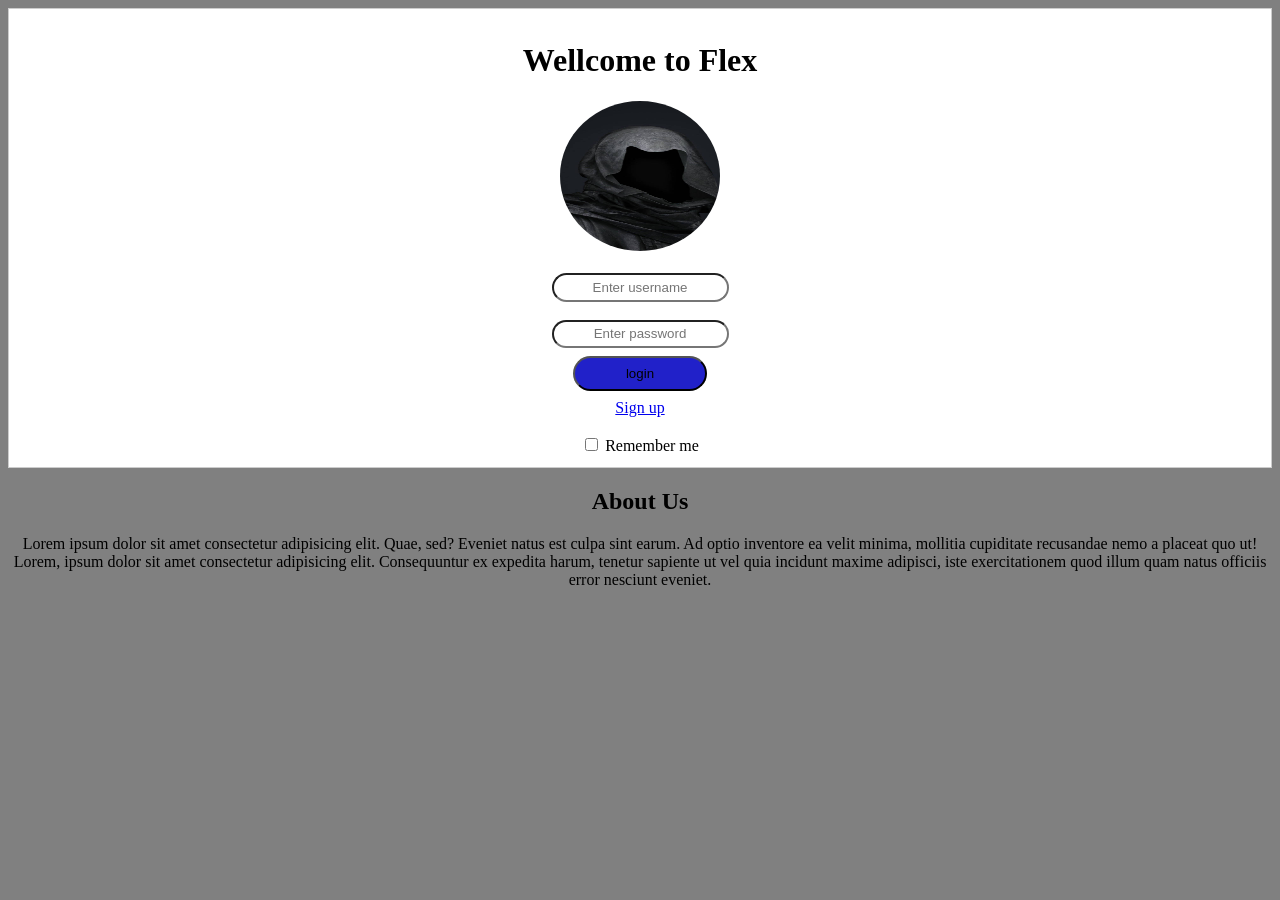
==== codes/index.html @ 7de77fe0 "new update test 2" ====
<!DOCTYPE html>
<html lang="en">
<head>
    <meta charset="UTF-8">
    <meta http-equiv="X-UA-Compatible" content="IE=edge">
    <meta name="viewport" content="width=device-width, initial-scale=1.0">
    <title>Wellcome page</title>
    <link rel="stylesheet" href="styles.css">
    <link rel="stylesheet" href="fontawesome-free-6.1.1-web/css/all.css">
    <link rel="script" href="text.js">
</head>
<body>
  <div class="wellcome">
        <h1>Wellcome to Flex</h1>
        <div class="imgcontainer">
            <img src="image/g.jpg" alt="Avatar" class="avatar" height="150em" >
        </div>
        <form action="home page.html">  
        <div class="main-page">
                <label for="username">
                <!-- <b>USERNAME<b> -->
                </label>
                <br>
            <input type="email" placeholder="Enter username" name="username"required class="logfrom" autocomplete="email">
            <br>
                <label for="password">
                <!-- <b>PASSWORD</b> -->
                </label>
                <br>
            <input type="password" placeholder="Enter password" name="password"required class="logfrom" minlength="4" maxlength="9" autocomplete="current-password">
            <br>
            <button type="submit">
              <!-- <a href="home page.html">Login</a> -->
              login
            </button>
            <div class="sign-up"><a href="sign-up.html">Sign up</a></div>
            <br>
            <label>
                <input type="checkbox" check="check" name="remember">
                Remember me
            </label>
       </div>
    </form>
  </div>
  <br>
  <div class="about">
      <h2>About Us</h2>
      Lorem ipsum dolor sit amet consectetur adipisicing elit. Quae, sed? Eveniet natus est culpa sint earum. Ad optio inventore ea velit minima, mollitia cupiditate recusandae nemo a placeat quo ut! <br>
      Lorem, ipsum dolor sit amet consectetur adipisicing elit. Consequuntur ex expedita harum, tenetur sapiente ut vel quia incidunt maxime adipisci, iste exercitationem quod illum quam natus officiis error nesciunt eveniet.
  </div>
</body>
</html>
---- codes/styles.css ----
html{
    background-color: gray;
}
.wellcome{
    background-color: rgb(255, 255, 255);
    text-align: center;
    color: black;
    display: inline-block;
    border: 1px solid #ccc;
    box-sizing: border-box;
    width: 100%;
    padding: 12px;
    margin: auto;
    position: relative;
}
img.avatar {
    width: 10em;
    border-radius: 50%;
}
button{
    background-color: rgb(33, 33, 201);
    border-radius: 20px;
    padding: 8px;
    margin: 8px;
    cursor: pointer;
     width: 10em; 
}
button a{
    color: rgb(0, 0, 0);
}
.sign-up a:hover{
  color: red;
}
button:hover{
    background-color:rgb(42, 42, 252);
    color: white;
    transform:scale(1.08,1.05) ;
}
.about{
    text-align: center;
}
.logfrom{
    border-radius: 20px;
    height: 1.7em;
    text-align: center;
}
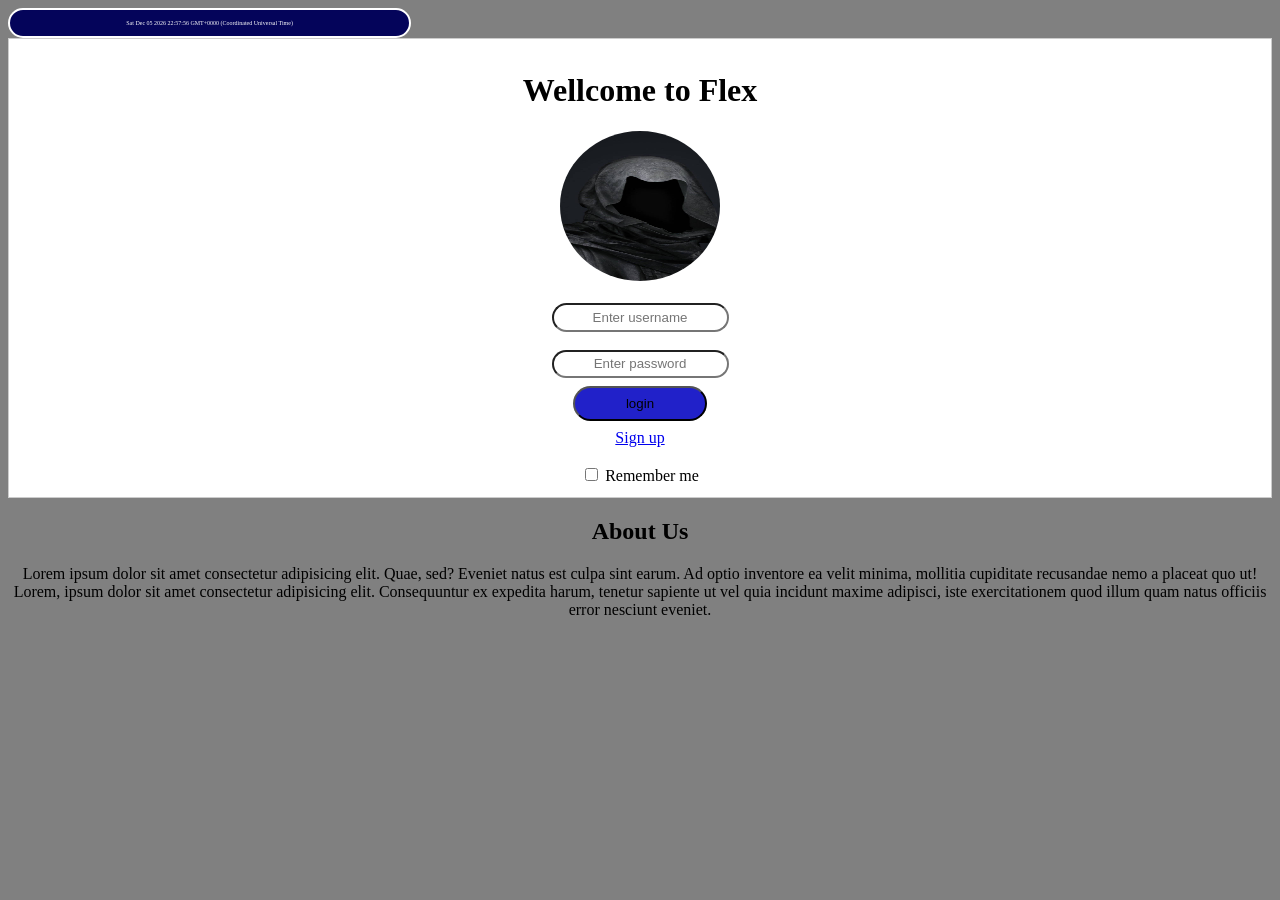
==== commit 29cd8350: "flew world new home page" ====
--- a/codes/index.html
+++ b/codes/index.html
@@ -7,9 +7,13 @@
     <title>Wellcome page</title>
     <link rel="stylesheet" href="styles.css">
     <link rel="stylesheet" href="fontawesome-free-6.1.1-web/css/all.css">
-    <link rel="script" href="text.js">
 </head>
 <body>
+    <div class="date"><b></b></div>
+      <script>var myDate2= document.getElementsByClassName("date");
+        myDate2
+        myDate2[0].innerHTML=Date();
+      </script>
   <div class="wellcome">
         <h1>Wellcome to Flex</h1>
         <div class="imgcontainer">
@@ -27,7 +31,7 @@
                 <!-- <b>PASSWORD</b> -->
                 </label>
                 <br>
-            <input type="password" placeholder="Enter password" name="password"required class="logfrom" minlength="4" maxlength="9" autocomplete="current-password">
+            <input id="password" type="password" placeholder="Enter password" name="password"required class="logfrom" minlength="4" maxlength="9" autocomplete="current-password">
             <br>
             <button type="submit">
               <!-- <a href="home page.html">Login</a> -->
--- a/codes/styles.css
+++ b/codes/styles.css
@@ -43,4 +43,14 @@
     border-radius: 20px;
     height: 1.7em;
     text-align: center;
+}
+.date{
+    border: 2px white solid;
+    border-radius: 20px;
+    background-color: rgb(4, 4, 90);
+    text-align: center;
+   width: 30%;
+   color: white;
+   font-size: 30%;
+   padding: 10px;
 }
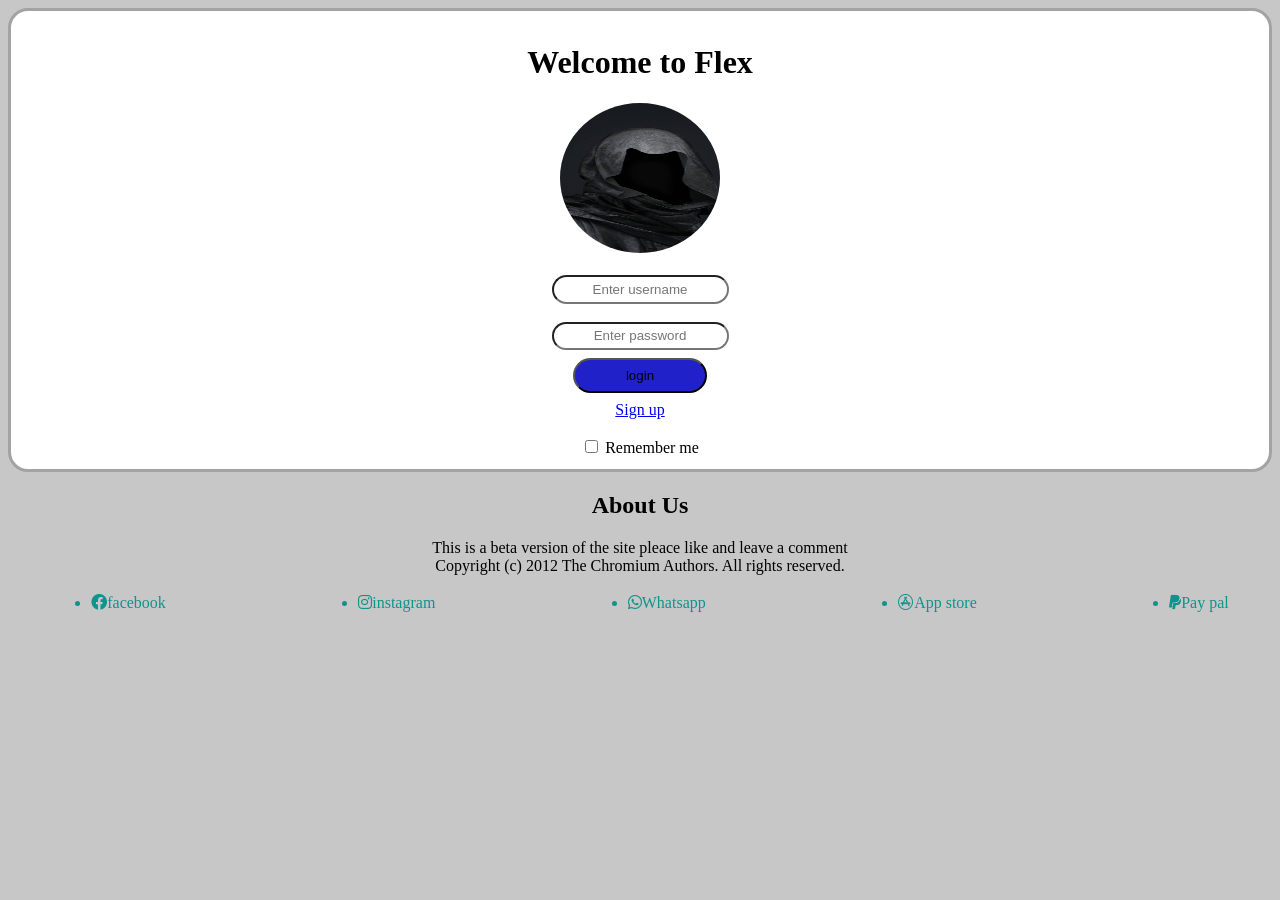
==== commit fd08baeb: "j code try again" ====
--- a/codes/index.html
+++ b/codes/index.html
@@ -4,18 +4,14 @@
     <meta charset="UTF-8">
     <meta http-equiv="X-UA-Compatible" content="IE=edge">
     <meta name="viewport" content="width=device-width, initial-scale=1.0">
-    <title>Wellcome page</title>
+    <title>welcome page</title>
     <link rel="stylesheet" href="styles.css">
     <link rel="stylesheet" href="fontawesome-free-6.1.1-web/css/all.css">
 </head>
 <body>
-    <div class="date"><b></b></div>
-      <script>var myDate2= document.getElementsByClassName("date");
-        myDate2
-        myDate2[0].innerHTML=Date();
-      </script>
+   
   <div class="wellcome">
-        <h1>Wellcome to Flex</h1>
+        <h1>Welcome to Flex</h1>
         <div class="imgcontainer">
             <img src="image/g.jpg" alt="Avatar" class="avatar" height="150em" >
         </div>
@@ -49,8 +45,18 @@
   <br>
   <div class="about">
       <h2>About Us</h2>
-      Lorem ipsum dolor sit amet consectetur adipisicing elit. Quae, sed? Eveniet natus est culpa sint earum. Ad optio inventore ea velit minima, mollitia cupiditate recusandae nemo a placeat quo ut! <br>
-      Lorem, ipsum dolor sit amet consectetur adipisicing elit. Consequuntur ex expedita harum, tenetur sapiente ut vel quia incidunt maxime adipisci, iste exercitationem quod illum quam natus officiis error nesciunt eveniet.
-  </div>
+       This is a beta version of the site pleace like and leave a comment
+       <br>
+        Copyright (c) 2012 The Chromium Authors. All rights reserved.
+        <br>
+        <br>
+        <ul class="sponsor">
+       <li> <i class="fab fa-facebook"></i>facebook </li>
+       <li><i class="fab fa-instagram"></i>instagram</li> 
+       <li> <i class="fab fa-whatsapp"></i>Whatsapp</li>
+       <li><i class="fab fa-app-store"></i>App store</li>
+       <li> <i class="fab fa-paypal"></i>Pay pal</li>
+       </ul>
+    </div>
 </body>
 </html>
--- a/codes/styles.css
+++ b/codes/styles.css
@@ -1,16 +1,19 @@
 html{
-    background-color: gray;
+    background-color: rgb(200, 199, 199);
 }
 .wellcome{
+    position: relative;
     background-color: rgb(255, 255, 255);
     text-align: center;
     color: black;
     display: inline-block;
-    border: 1px solid #ccc;
+    border: 3px solid rgb(163, 163, 163);
+    border-radius: 20px;
     box-sizing: border-box;
     width: 100%;
+    justify-content: center;
     padding: 12px;
-    margin: auto;
+   
     position: relative;
 }
 img.avatar {
@@ -44,6 +47,9 @@
     height: 1.7em;
     text-align: center;
 }
+.logfrom:hover{
+    transform:scale(1.08,1.05) ;
+}
 .date{
     border: 2px white solid;
     border-radius: 20px;
@@ -53,4 +59,11 @@
    color: white;
    font-size: 30%;
    padding: 10px;
+}
+.sponsor{
+    display: flex;
+    justify-content: space-between;
+   margin: 1px auto;
+   color: rgb(15, 147, 140);
+   width: 90%;
 }
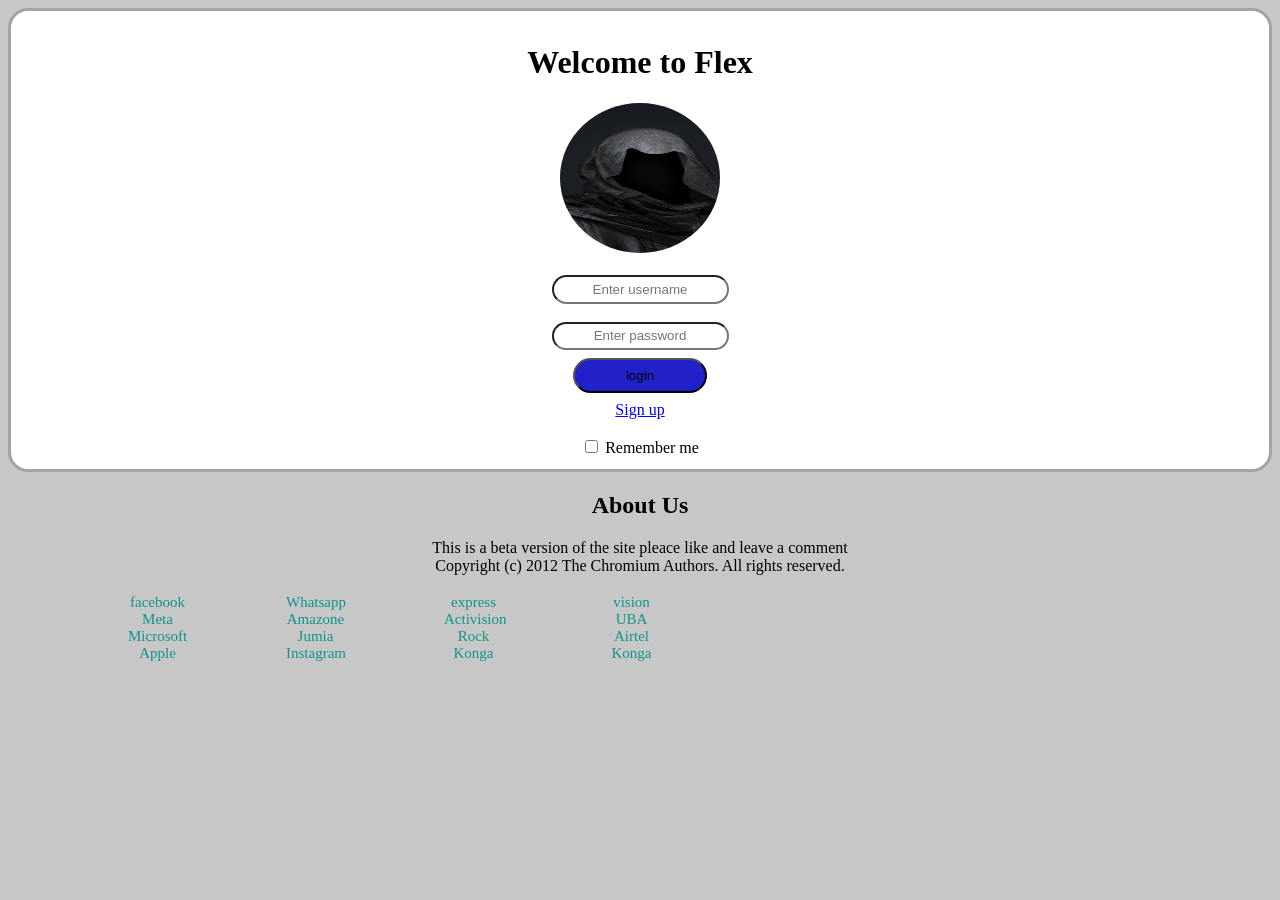
==== commit f1204961: "new bugs fixed" ====
--- a/codes/index.html
+++ b/codes/index.html
@@ -51,11 +51,38 @@
         <br>
         <br>
         <ul class="sponsor">
-       <li> <i class="fab fa-facebook"></i>facebook </li>
-       <li><i class="fab fa-instagram"></i>instagram</li> 
-       <li> <i class="fab fa-whatsapp"></i>Whatsapp</li>
-       <li><i class="fab fa-app-store"></i>App store</li>
-       <li> <i class="fab fa-paypal"></i>Pay pal</li>
+       <li>
+         <ul>
+           <li>facebook</li>
+           <li>Meta</li>
+           <li>Microsoft</li>
+           <li>Apple</li>
+         </ul>
+        </li>
+        <li>
+            <ul>
+              <li>Whatsapp</li>
+              <li>Amazone</li>
+              <li>Jumia</li>
+              <li>Instagram</li>
+            </ul>
+           </li>
+           <li>
+            <ul>
+              <li> express</li>
+              <li>Activision</li>
+              <li>Rock</li>
+              <li>Konga</li>
+            </ul>
+           </li>
+           <li>
+            <ul>
+              <li>vision</li>
+              <li>UBA</li>
+              <li>Airtel </li>
+              <li>Konga</li>
+            </ul>
+           </li>
        </ul>
     </div>
 </body>
--- a/codes/styles.css
+++ b/codes/styles.css
@@ -61,9 +61,17 @@
    padding: 10px;
 }
 .sponsor{
-    display: flex;
-    justify-content: space-between;
+    display:flex;
    margin: 1px auto;
    color: rgb(15, 147, 140);
-   width: 90%;
+   font-size: 15px;
+   justify-content: center;
+   width: 50%;
+   margin-left: 40px;
+}
+.sponsor li{
+    width: 50%;
+    text-align: center;
+    justify-content: space-between;
+    list-style-type: none;
 }
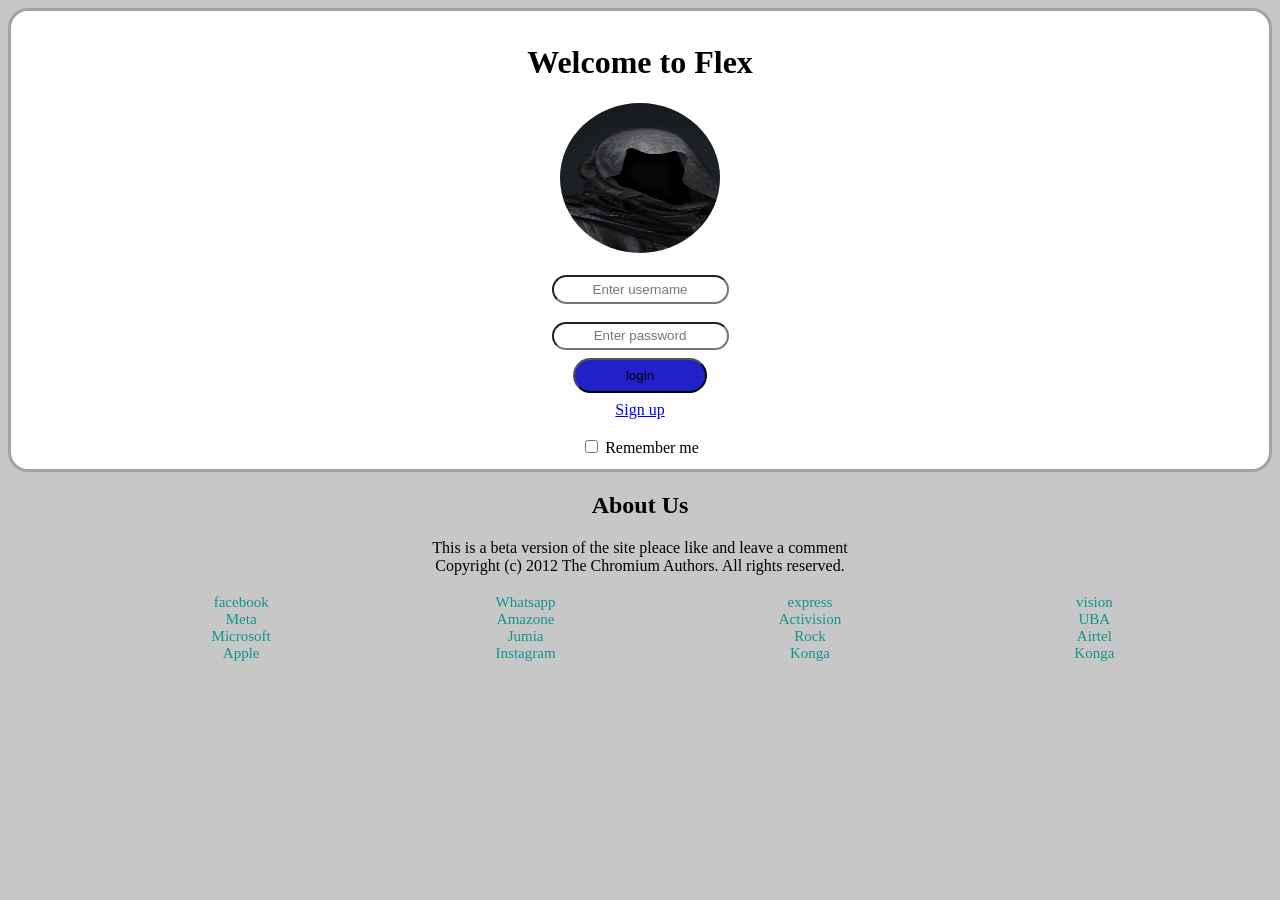
==== commit d6e0ff3f: "email blocker only one email has access and it has a new look" ====
--- a/codes/index.html
+++ b/codes/index.html
@@ -15,32 +15,40 @@
         <div class="imgcontainer">
             <img src="image/g.jpg" alt="Avatar" class="avatar" height="150em" >
         </div>
-        <form action="home page.html">  
-        <div class="main-page">
-                <label for="username">
-                <!-- <b>USERNAME<b> -->
-                </label>
-                <br>
-            <input type="email" placeholder="Enter username" name="username"required class="logfrom" autocomplete="email">
-            <br>
-                <label for="password">
-                <!-- <b>PASSWORD</b> -->
-                </label>
-                <br>
-            <input id="password" type="password" placeholder="Enter password" name="password"required class="logfrom" minlength="4" maxlength="9" autocomplete="current-password">
-            <br>
-            <button type="submit">
-              <!-- <a href="home page.html">Login</a> -->
-              login
-            </button>
-            <div class="sign-up"><a href="sign-up.html">Sign up</a></div>
-            <br>
-            <label>
-                <input type="checkbox" check="check" name="remember">
-                Remember me
-            </label>
-       </div>
+        <form action="home page.html" name="login"> 
+          <label for="username">
+              
+          </label>
+          <br>
+      <input type="email" placeholder="Enter username" name="username"required class="logfrom" autocomplete="email">
+      <br>
+          <label for="password">
+
+          </label>
+          <br>
+      <input id="password" type="password" placeholder="Enter password" name="password"required class="logfrom" minlength="4" maxlength="9" autocomplete="current-password">
+      
+      <br>
+      <div id="message">
+
+      </div>
+
+      <button type="submit" id="submit">
+        login
+      </button>
+
+      <div class="sign-up"><a href="sign-up.html">Sign up</a></div>
+      
+      <br>
+
+      <label>
+          <input type="checkbox" check="check" name="remember">
+          Remember me
+      </label>
+
+
     </form>
+    
   </div>
   <br>
   <div class="about">
@@ -85,5 +93,8 @@
            </li>
        </ul>
     </div>
+<script src="jquery-3.6.0.js"></script>
+ <script src="text1.js"></script> 
 </body>
+
 </html>
--- a/codes/styles.css
+++ b/codes/styles.css
@@ -66,6 +66,22 @@
    color: rgb(15, 147, 140);
    font-size: 15px;
    justify-content: center;
+   width: 90%;
+   /* margin-left: 40px; */
+}
+.sponsor li{
+    width: 90%;
+    text-align: center;
+    justify-content: space-around;
+    list-style-type: none;
+}
+@media (max-width: 500px){
+    .sponsor{
+    display:flex;
+   margin: 1px auto;
+   color: rgb(147, 15, 15);
+   font-size: 15px;
+   justify-content: center;
    width: 50%;
    margin-left: 40px;
 }
@@ -74,4 +90,5 @@
     text-align: center;
     justify-content: space-between;
     list-style-type: none;
+}
 }
